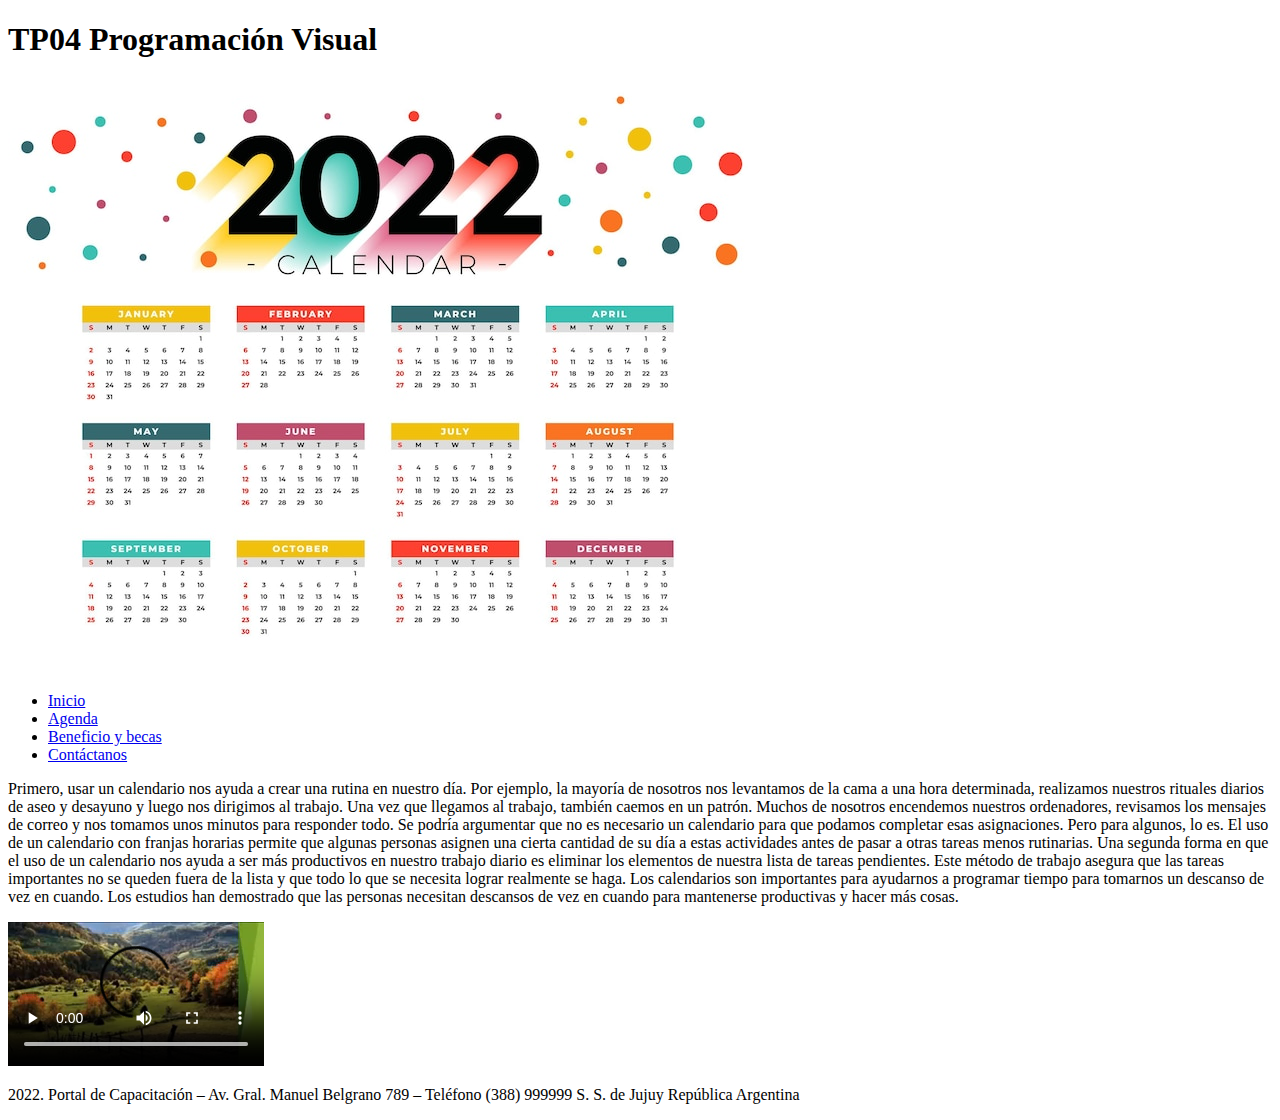
==== TP5_Grupo23/src/main/resources/templates/agenda.html @ 16dffdbe "tp4" ====
<!DOCTYPE html>
<html>
<head>
<meta charset="UTF-8">
<title>Agenda</title>
</head>
<body>
	<header>
		<h1>TP04 Programación Visual</h1>
		<img alt="Calendario 2022" src="../static/images/calendario.jpg" title="Calendario">

	</header>
	
	<nav>
		<ul>
			<li><a href="index.html"> Inicio </a></li>
			<li><a href="agenda.html"> Agenda </a></li>
			<li><a href="beneficios.html"> Beneficio y becas </a></li>
			<li><a href="contacto.html"> Contáctanos</a></li>
		</ul>
	</nav>
	
	<section>
		<p>Primero, usar un calendario nos ayuda a crear una rutina en nuestro día. Por ejemplo, la mayoría de nosotros nos levantamos de la cama a una hora determinada, realizamos nuestros rituales diarios de aseo y desayuno y luego nos dirigimos al trabajo. Una vez que llegamos al trabajo, también caemos en un patrón. Muchos de nosotros encendemos nuestros ordenadores, revisamos los mensajes de correo y nos tomamos unos minutos para responder todo.
Se podría argumentar que no es necesario un calendario para que podamos completar esas asignaciones. Pero para algunos, lo es. El uso de un calendario con franjas horarias permite que algunas personas asignen una cierta cantidad de su día a estas actividades antes de pasar a otras tareas menos rutinarias.
Una segunda forma en que el uso de un calendario nos ayuda a ser más productivos en nuestro trabajo diario es eliminar los elementos de nuestra lista de tareas pendientes.  Este método de trabajo asegura que las tareas importantes no se queden fuera de la lista y que todo lo que se necesita lograr realmente se haga. Los calendarios son importantes para ayudarnos a programar tiempo para tomarnos un descanso de vez en cuando.
Los estudios han demostrado que las personas necesitan descansos de vez en cuando para mantenerse productivas y hacer más cosas.
</p>
	</section>
	<video controls>
		<source src="../static/videos/video10seg.mp4">
	</video>
	
	<footer>
		<p>2022. Portal de Capacitación – Av. Gral. Manuel Belgrano 789 – Teléfono (388) 999999 S. S. de Jujuy República
Argentina</p>
	</footer>
</body>
</html>
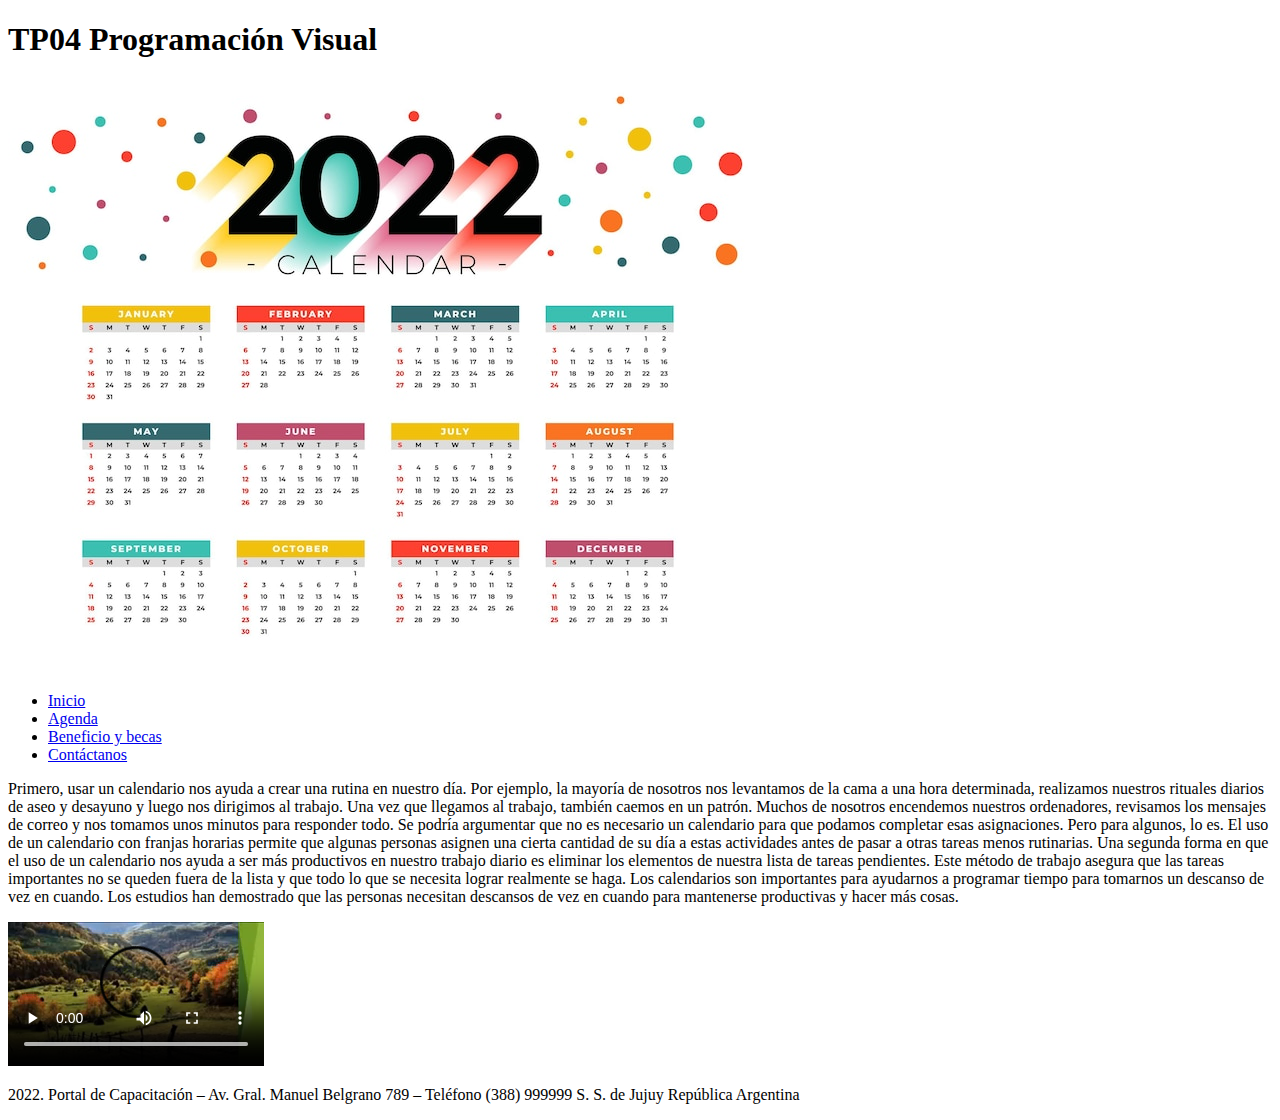
==== commit 1cb0a853: "Punto 5,constructor parametrizado,getters/setters" ====
--- a/TP5_Grupo23/src/main/resources/templates/agenda.html
+++ b/TP5_Grupo23/src/main/resources/templates/agenda.html
@@ -1,5 +1,5 @@
 <!DOCTYPE html>
-<html>
+<html xmlns:th="http://www.thymeleaf.org" lang=es>
 <head>
 <meta charset="UTF-8">
 <title>Agenda</title>
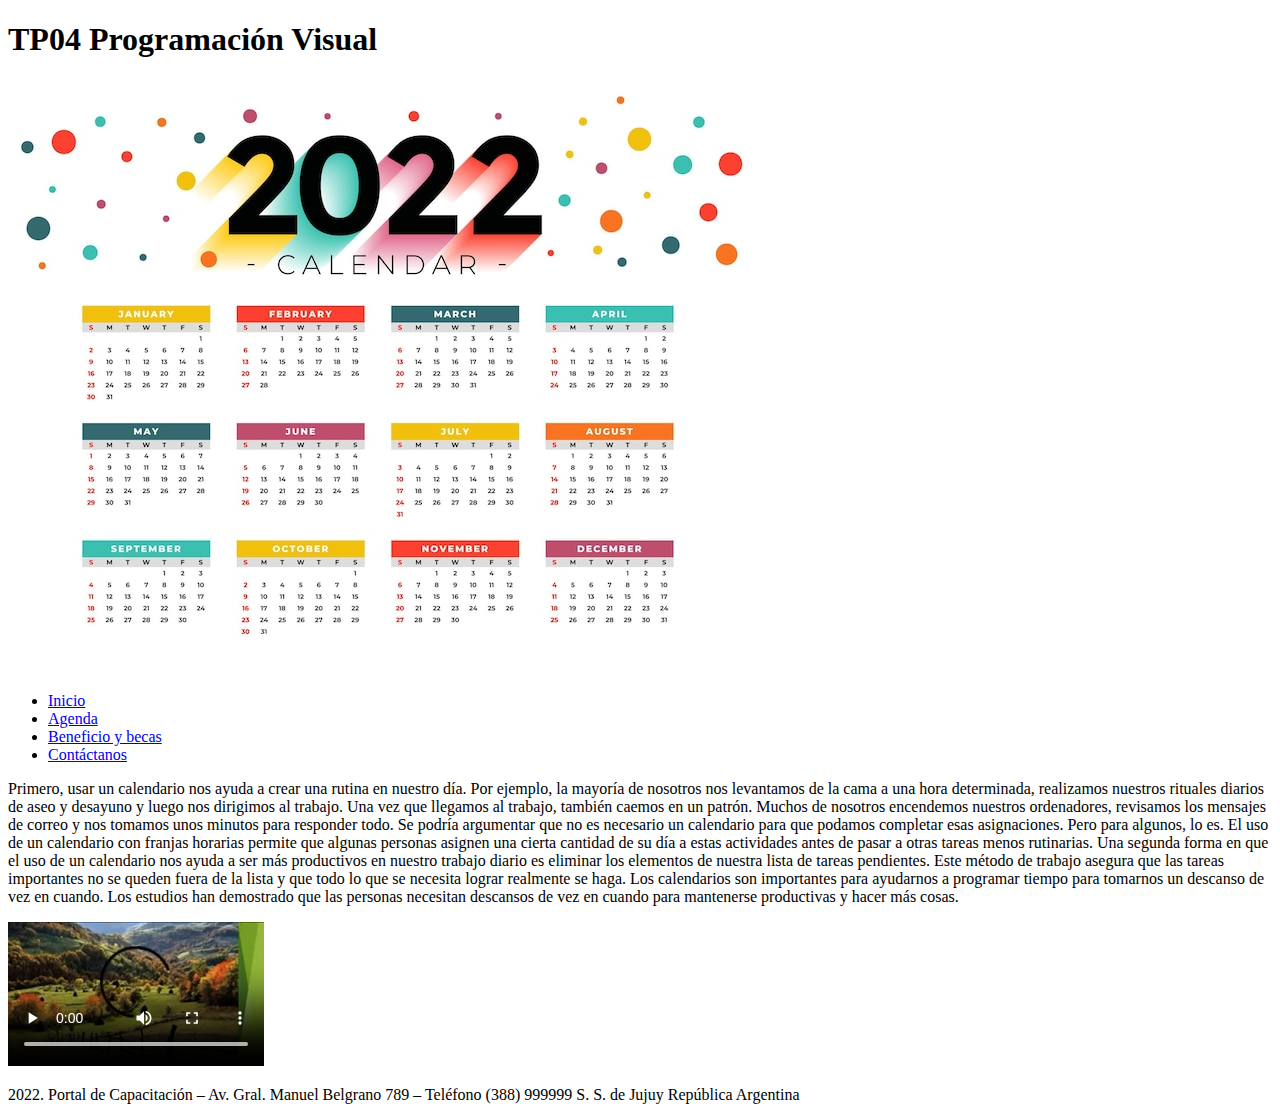
==== commit ac87f5c8: "." ====
--- a/TP5_Grupo23/src/main/resources/templates/agenda.html
+++ b/TP5_Grupo23/src/main/resources/templates/agenda.html
@@ -13,10 +13,10 @@
 	
 	<nav>
 		<ul>
-			<li><a href="index.html"> Inicio </a></li>
-			<li><a href="agenda.html"> Agenda </a></li>
-			<li><a href="beneficios.html"> Beneficio y becas </a></li>
-			<li><a href="contacto.html"> Contáctanos</a></li>
+			<li><a href="index"> Inicio </a></li>
+			<li><a href="agenda"> Agenda </a></li>
+			<li><a href="beneficios"> Beneficio y becas </a></li>
+			<li><a href="contacto"> Contáctanos</a></li>
 		</ul>
 	</nav>
 	
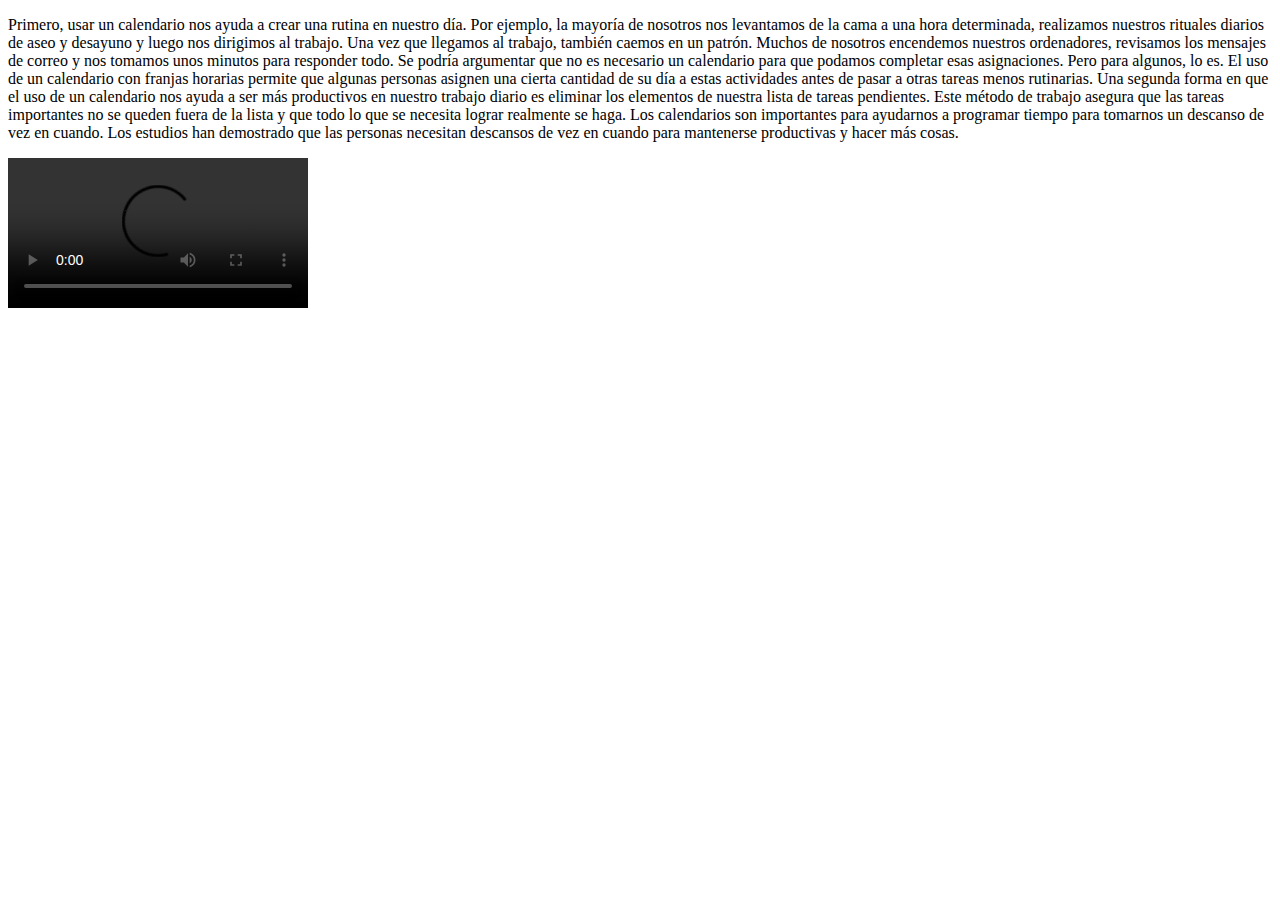
==== commit 9f4b452a: "update" ====
--- a/TP5_Grupo23/src/main/resources/templates/agenda.html
+++ b/TP5_Grupo23/src/main/resources/templates/agenda.html
@@ -2,23 +2,13 @@
 <html xmlns:th="http://www.thymeleaf.org" lang=es>
 <head>
 <meta charset="UTF-8">
+<link rel="stylesheet" type="text/css" href="/webjars/bootstrap/5.1.3/css/bootstrap.min.css"/>	
 <title>Agenda</title>
 </head>
 <body>
-	<header>
-		<h1>TP04 Programación Visual</h1>
-		<img alt="Calendario 2022" src="../static/images/calendario.jpg" title="Calendario">
-
+	<header th:replace="/layouts/header::header">
+		
 	</header>
-	
-	<nav>
-		<ul>
-			<li><a href="index"> Inicio </a></li>
-			<li><a href="agenda"> Agenda </a></li>
-			<li><a href="beneficios"> Beneficio y becas </a></li>
-			<li><a href="contacto"> Contáctanos</a></li>
-		</ul>
-	</nav>
 	
 	<section>
 		<p>Primero, usar un calendario nos ayuda a crear una rutina en nuestro día. Por ejemplo, la mayoría de nosotros nos levantamos de la cama a una hora determinada, realizamos nuestros rituales diarios de aseo y desayuno y luego nos dirigimos al trabajo. Una vez que llegamos al trabajo, también caemos en un patrón. Muchos de nosotros encendemos nuestros ordenadores, revisamos los mensajes de correo y nos tomamos unos minutos para responder todo.
@@ -28,12 +18,11 @@
 </p>
 	</section>
 	<video controls>
-		<source src="../static/videos/video10seg.mp4">
+		<source src="/videos/video10seg.mp4">
 	</video>
 	
-	<footer>
-		<p>2022. Portal de Capacitación – Av. Gral. Manuel Belgrano 789 – Teléfono (388) 999999 S. S. de Jujuy República
-Argentina</p>
+	<footer th:replace="/layouts/footer :: footer">
+	
 	</footer>
 </body>
 </html>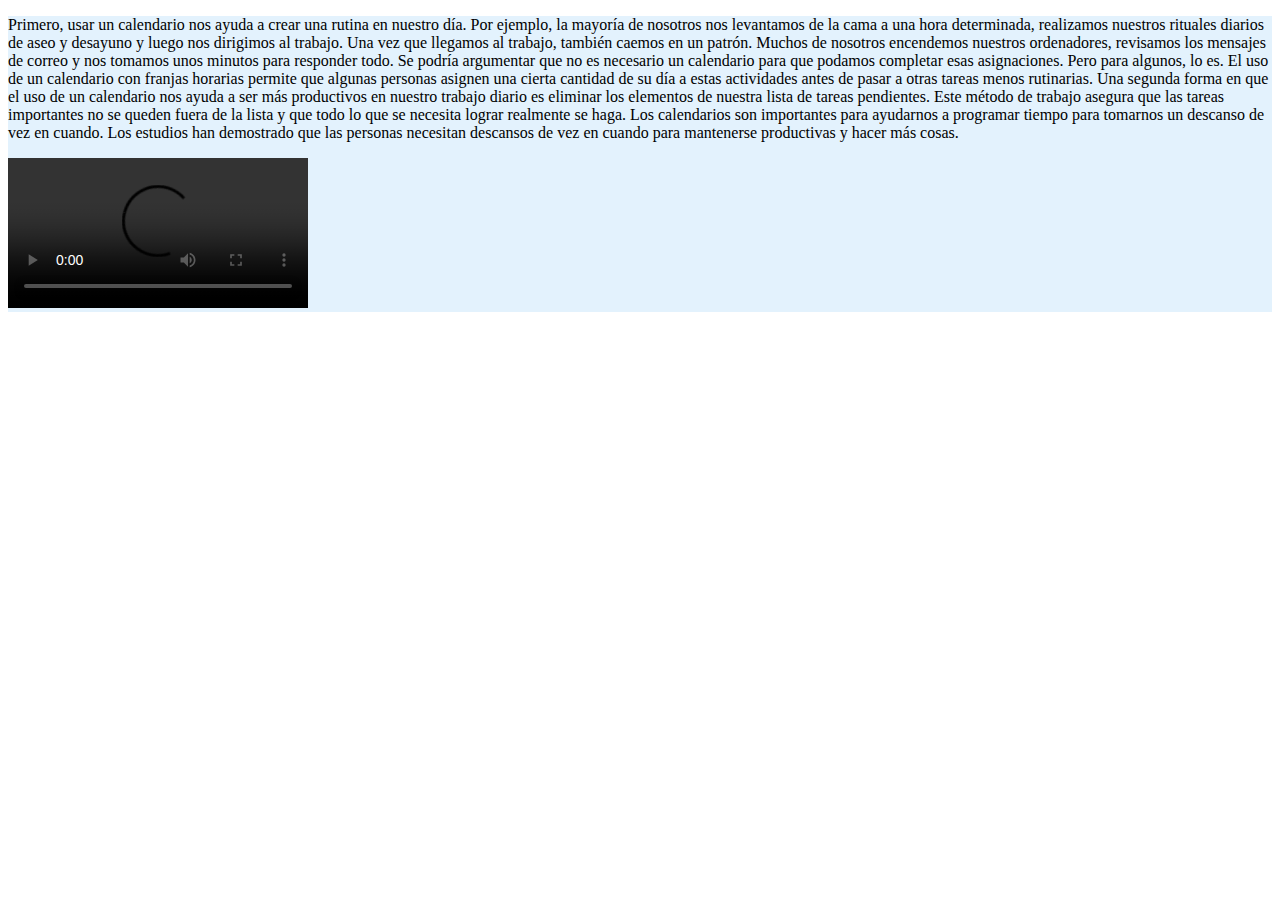
==== commit 97bdeb8c: "Actualizacion estilos" ====
--- a/TP5_Grupo23/src/main/resources/templates/agenda.html
+++ b/TP5_Grupo23/src/main/resources/templates/agenda.html
@@ -9,17 +9,22 @@
 	<header th:replace="/layouts/header::header">
 		
 	</header>
-	
+	<div class="container" style="background-color: #e3f2fd;">
 	<section>
-		<p>Primero, usar un calendario nos ayuda a crear una rutina en nuestro día. Por ejemplo, la mayoría de nosotros nos levantamos de la cama a una hora determinada, realizamos nuestros rituales diarios de aseo y desayuno y luego nos dirigimos al trabajo. Una vez que llegamos al trabajo, también caemos en un patrón. Muchos de nosotros encendemos nuestros ordenadores, revisamos los mensajes de correo y nos tomamos unos minutos para responder todo.
+		<p class="p-1">Primero, usar un calendario nos ayuda a crear una rutina en nuestro día. Por ejemplo, la mayoría de nosotros nos levantamos de la cama a una hora determinada, realizamos nuestros rituales diarios de aseo y desayuno y luego nos dirigimos al trabajo. Una vez que llegamos al trabajo, también caemos en un patrón. Muchos de nosotros encendemos nuestros ordenadores, revisamos los mensajes de correo y nos tomamos unos minutos para responder todo.
 Se podría argumentar que no es necesario un calendario para que podamos completar esas asignaciones. Pero para algunos, lo es. El uso de un calendario con franjas horarias permite que algunas personas asignen una cierta cantidad de su día a estas actividades antes de pasar a otras tareas menos rutinarias.
 Una segunda forma en que el uso de un calendario nos ayuda a ser más productivos en nuestro trabajo diario es eliminar los elementos de nuestra lista de tareas pendientes.  Este método de trabajo asegura que las tareas importantes no se queden fuera de la lista y que todo lo que se necesita lograr realmente se haga. Los calendarios son importantes para ayudarnos a programar tiempo para tomarnos un descanso de vez en cuando.
 Los estudios han demostrado que las personas necesitan descansos de vez en cuando para mantenerse productivas y hacer más cosas.
 </p>
 	</section>
-	<video controls>
+	<div class="d-flex justify-content-center">
+	<video controls class="mb-3">
 		<source src="/videos/video10seg.mp4">
 	</video>
+	
+	</div>
+	
+	</div>
 	
 	<footer th:replace="/layouts/footer :: footer">
 	
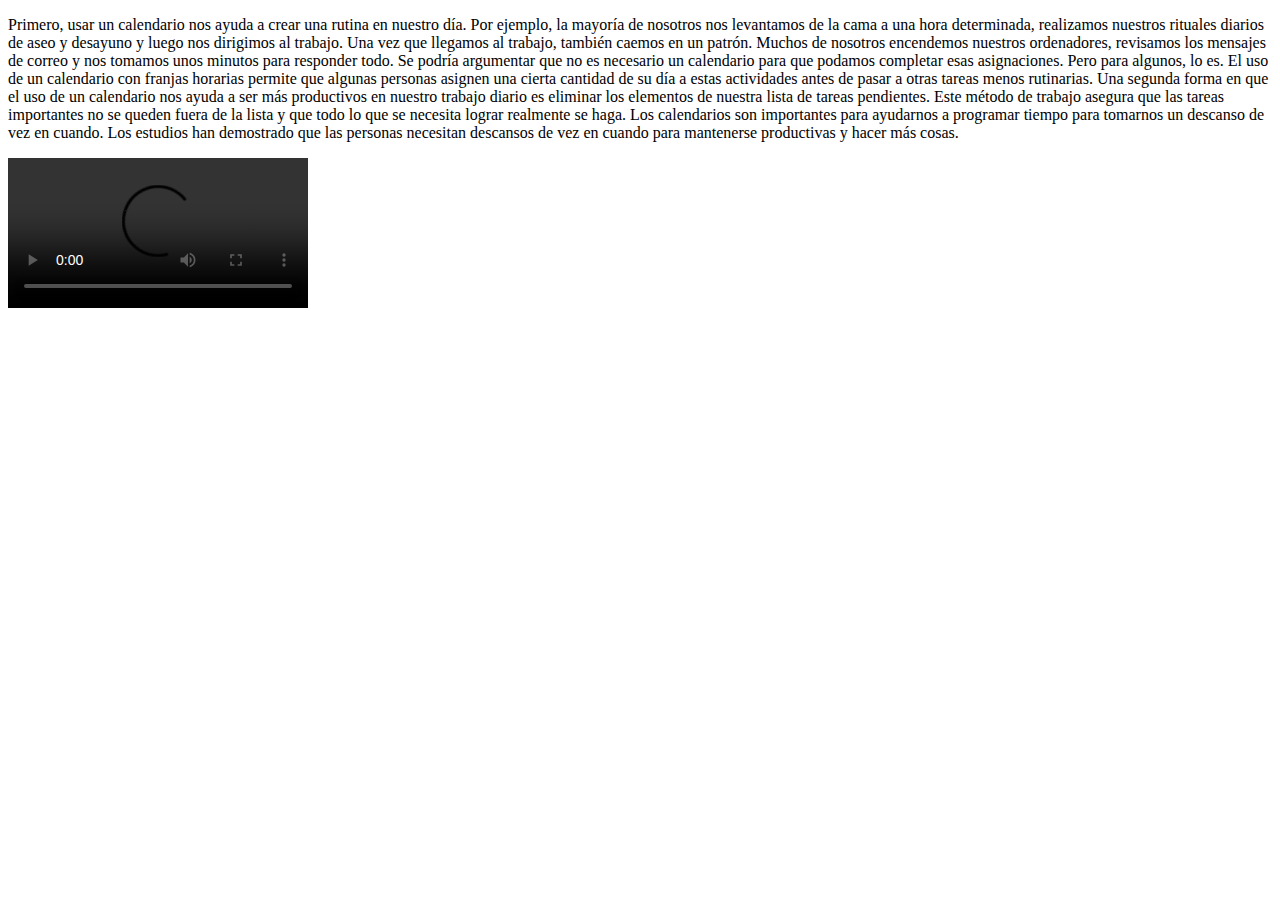
==== commit fa6923dc: "Cambios en:estilos,controllers,nuevos htmls" ====
--- a/TP5_Grupo23/src/main/resources/templates/agenda.html
+++ b/TP5_Grupo23/src/main/resources/templates/agenda.html
@@ -2,15 +2,16 @@
 <html xmlns:th="http://www.thymeleaf.org" lang=es>
 <head>
 <meta charset="UTF-8">
-<link rel="stylesheet" type="text/css" href="/webjars/bootstrap/5.1.3/css/bootstrap.min.css"/>	
+		<link rel="stylesheet" type="text/css" th:href="@{/webjars/bootstrap/5.1.3/css/bootstrap.min.css}">
+		<link rel="stylesheet" type="text/css" th:href="@{/css/style.css}">
 <title>Agenda</title>
 </head>
 <body>
 	<header th:replace="/layouts/header::header">
 		
 	</header>
-	<div class="container" style="background-color: #e3f2fd;">
-	<section>
+	<div class="container-fluid" id="cuerpo">
+	<section >
 		<p class="p-1">Primero, usar un calendario nos ayuda a crear una rutina en nuestro día. Por ejemplo, la mayoría de nosotros nos levantamos de la cama a una hora determinada, realizamos nuestros rituales diarios de aseo y desayuno y luego nos dirigimos al trabajo. Una vez que llegamos al trabajo, también caemos en un patrón. Muchos de nosotros encendemos nuestros ordenadores, revisamos los mensajes de correo y nos tomamos unos minutos para responder todo.
 Se podría argumentar que no es necesario un calendario para que podamos completar esas asignaciones. Pero para algunos, lo es. El uso de un calendario con franjas horarias permite que algunas personas asignen una cierta cantidad de su día a estas actividades antes de pasar a otras tareas menos rutinarias.
 Una segunda forma en que el uso de un calendario nos ayuda a ser más productivos en nuestro trabajo diario es eliminar los elementos de nuestra lista de tareas pendientes.  Este método de trabajo asegura que las tareas importantes no se queden fuera de la lista y que todo lo que se necesita lograr realmente se haga. Los calendarios son importantes para ayudarnos a programar tiempo para tomarnos un descanso de vez en cuando.
@@ -29,5 +30,8 @@
 	<footer th:replace="/layouts/footer :: footer">
 	
 	</footer>
+	<script type="text/javascript" th:src="@{/webjars/jquery/3.6.0/jquery.min.js}"></script>
+		<script type="text/javascript" th:src="@{/webjars/popper.js/2.9.3/umd/popper.min.js}"></script>
+		<script type="text/javascript" th:src="@{/webjars/bootstrap/5.1.3/js/bootstrap.min.js}"></script>
 </body>
 </html>